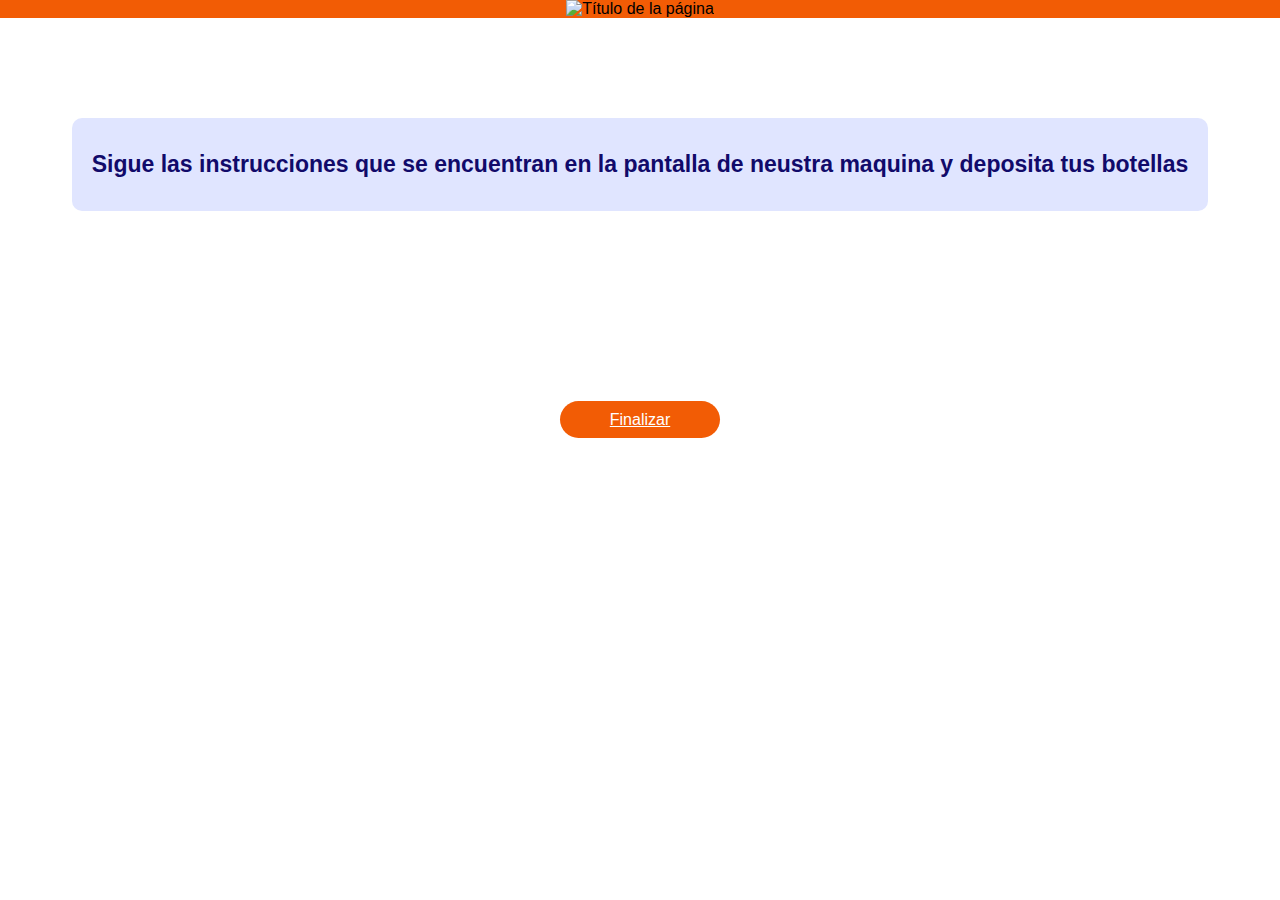
==== Iniciar.html @ 8dd7a65f "Inicio" ====
<!DOCTYPE html>
<html lang="es">
<head>
    <meta charset="UTF-8">
    <meta name="viewport" content="width=device-width, initial-scale=1.0">
    <title>Iniciar</title>
    <link rel="stylesheet" href="styleini.css">
</head>
<body>
    <div class="title-container">
        <img src="https://github.com/holaquedavid/KigoTrash.github.io/blob/main/KigoB.jpeg?raw=true" alt="Título de la página">
    </div>
    <div class="text-container">
        <div class="text-wrapper">
            <p>Sigue las instrucciones que se encuentran en la pantalla de neustra maquina y deposita tus botellas</p>
        </div>
    </div>
    <div class="button-container">
        <a href="index.html" class="button">Finalizar</a>
    </div>
</body>
</html>
---- styleini.css ----
body {
    margin: 0;
    padding: 0;
    background-color: white;
    font-family: Arial, sans-serif;
}

.title-container {
    text-align: center;
    margin-top: 0px;
    position: relative; /* Necesario para establecer el contexto */
}

.title-container img {
    max-width: 40%;
}

/* Estilo para el relleno de fondo */
.title-container::before {
    content: '';
    position: absolute;
    top: 0;
    left: 50%;
    transform: translateX(-50%);
    width: calc(100% - 0%); /* Calculamos el ancho restante */
    height: 100%;
    background-color: #F25C05; /* Color de relleno */
    z-index: -1; /* Enviamos el fondo detrás de la imagen */
}

.text-container {
    text-align: center;
    margin-top: 100px; /* Espacio entre el logo y el texto */
}

.text-wrapper {
    display: inline-block; /* Hace que el contenedor se ajuste al tamaño del contenido */
    padding: 10px 20px; /* Añade espacio alrededor del texto */
    background-color: #E0E5FF; /* Color de fondo del rectángulo */
    border-radius: 10px; /* Añade bordes redondeados al rectángulo */
}

.text-wrapper p {
    color: #110A6A; /* Color del texto */
    font-size: 23px; /* Tamaño del texto */
    font-weight: bold; /* Hace que el texto sea más ancho sin aumentar el tamaño */
}

.instructions-container .link:hover {
    text-decoration: underline;
}


.button-container {
    text-align: center;
    margin-top: 200px; /* Espacio entre las instrucciones y el botón */
}

.button {
    padding: 10px 50px;
    background-color: #F25C05;
    color: white;
    border: none;
    border-radius: 25px;
    font-size: 16px;
    cursor: pointer;
}

.button:hover {
    background-color: #D44A02; /* Cambiamos el color al pasar el ratón sobre el botón */
}

.link {
    color: #F25C05; /* Cambiamos el color del texto */
    text-decoration: none;
    font-size: 16px;
}

.link:hover {
    text-decoration: underline;
}
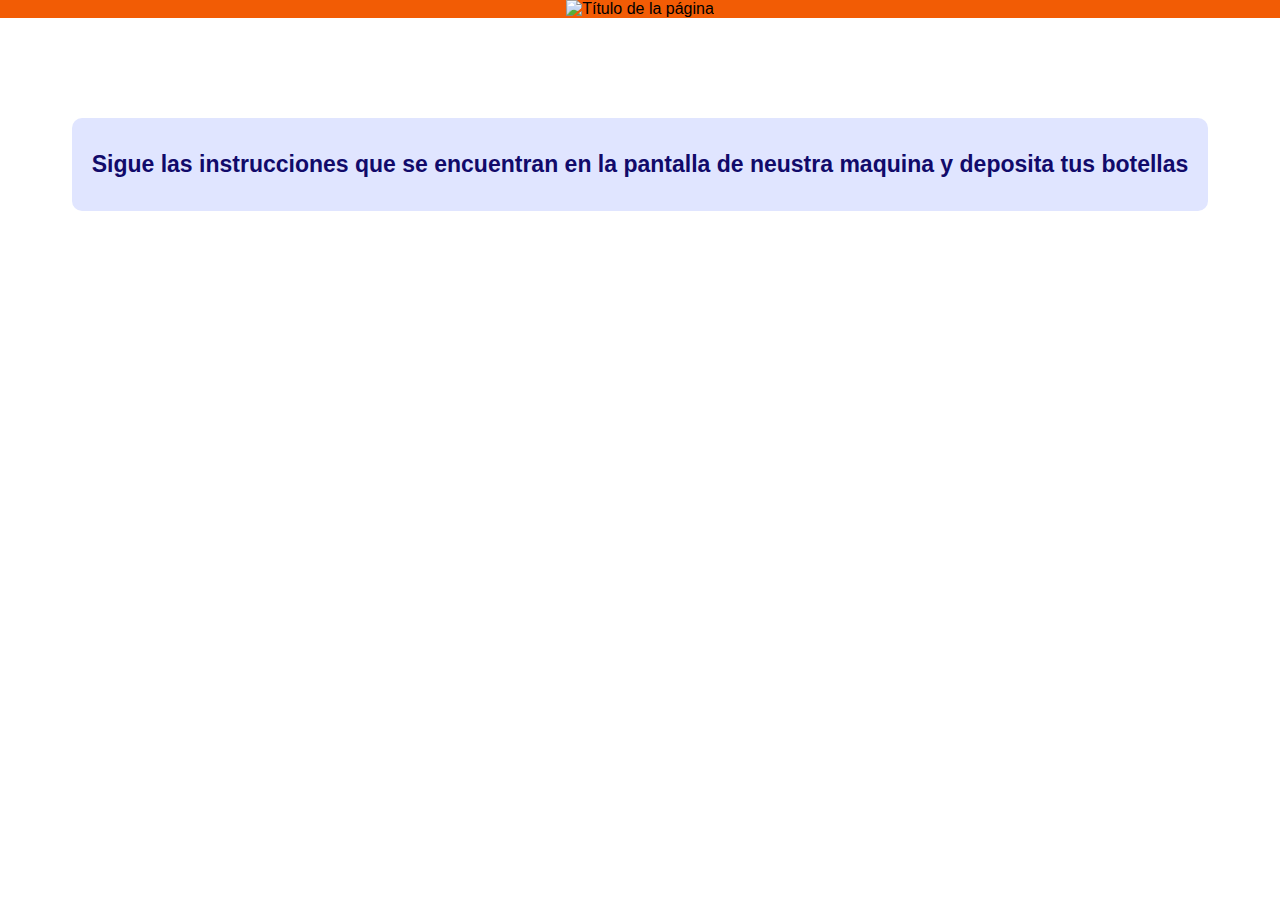
==== commit e883256e: "Update Iniciar.html" ====
--- a/Iniciar.html
+++ b/Iniciar.html
@@ -16,7 +16,7 @@
         </div>
     </div>
     <div class="button-container">
-        <a href="index.html" class="button">Finalizar</a>
+
     </div>
 </body>
 </html>
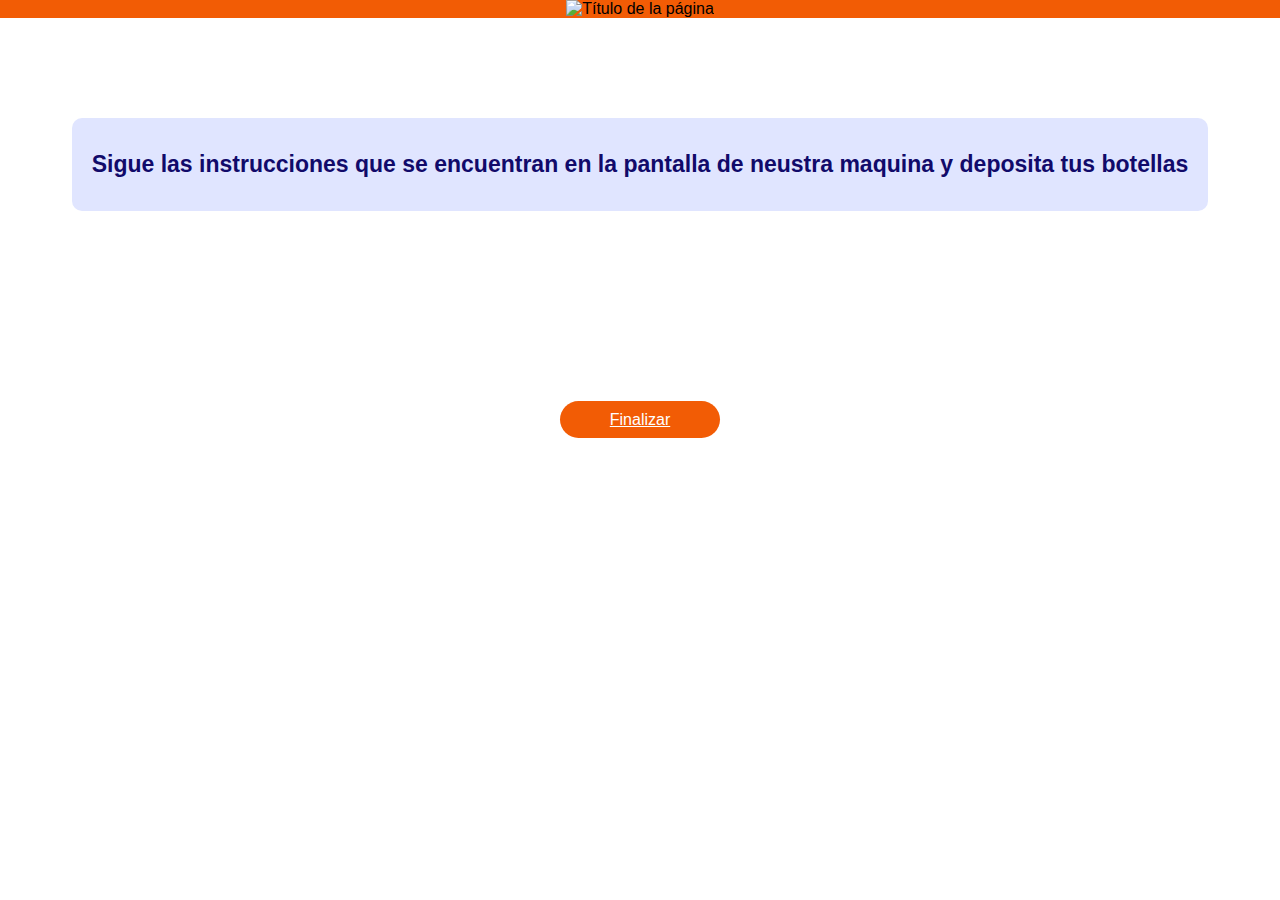
==== commit db3484cb: "Update Iniciar.html" ====
--- a/Iniciar.html
+++ b/Iniciar.html
@@ -16,7 +16,7 @@
         </div>
     </div>
     <div class="button-container">
-
+        <a href="index.html" class="button">Finalizar</a>
     </div>
 </body>
 </html>
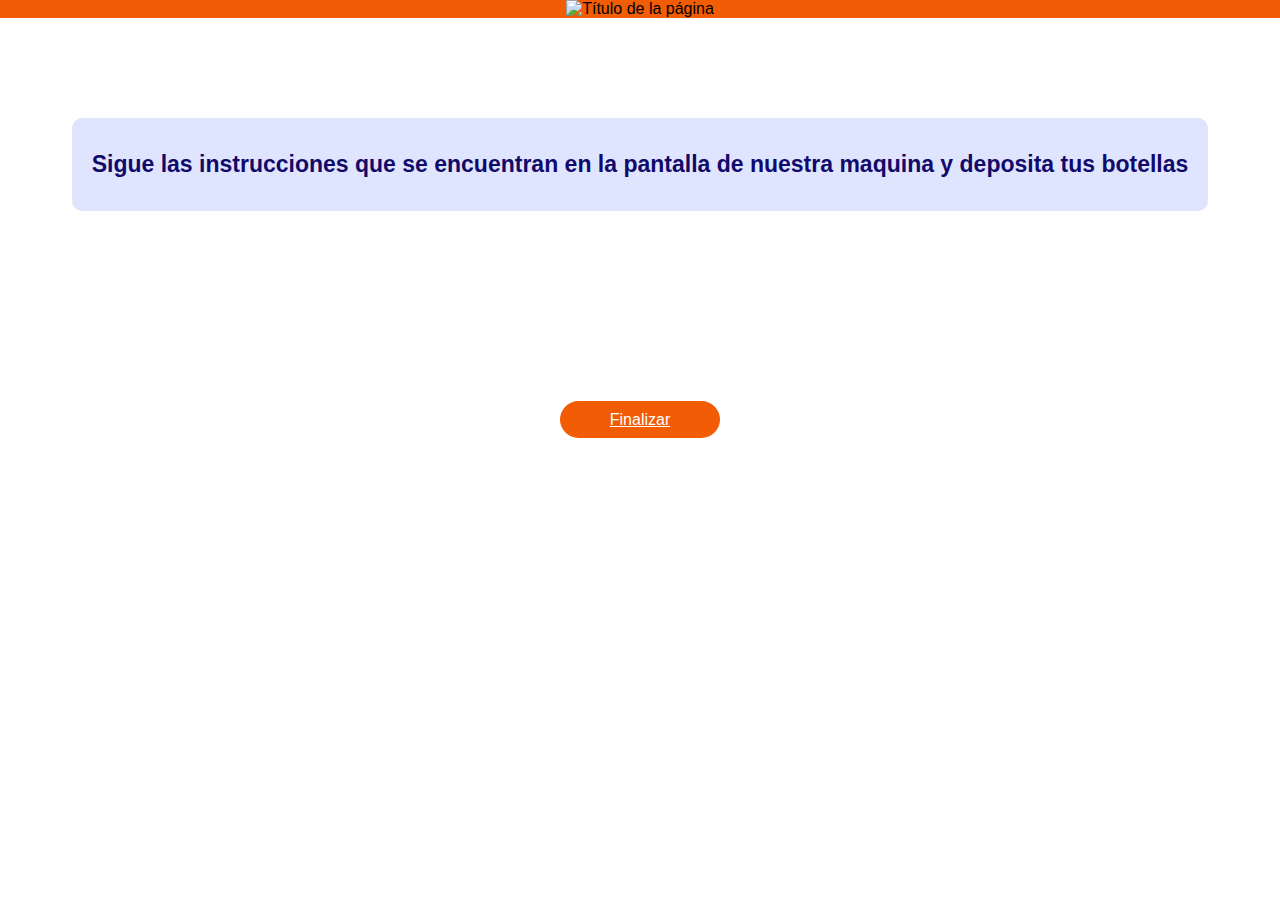
==== commit 354e920e: "Update Iniciar.html" ====
--- a/Iniciar.html
+++ b/Iniciar.html
@@ -12,7 +12,7 @@
     </div>
     <div class="text-container">
         <div class="text-wrapper">
-            <p>Sigue las instrucciones que se encuentran en la pantalla de neustra maquina y deposita tus botellas</p>
+            <p>Sigue las instrucciones que se encuentran en la pantalla de nuestra maquina y deposita tus botellas</p>
         </div>
     </div>
     <div class="button-container">
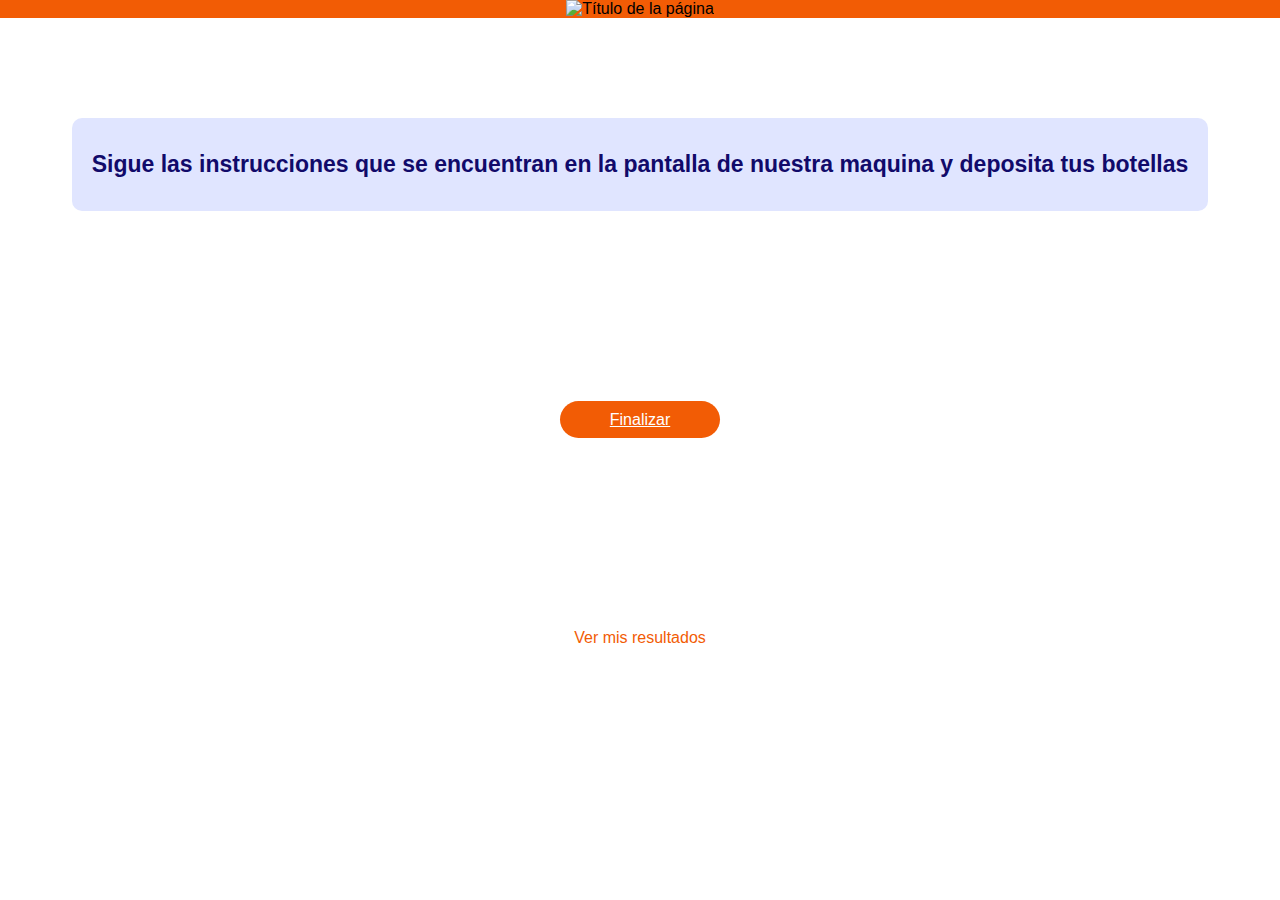
==== commit ecc1a534: "Update Iniciar.html" ====
--- a/Iniciar.html
+++ b/Iniciar.html
@@ -18,5 +18,8 @@
     <div class="button-container">
         <a href="index.html" class="button">Finalizar</a>
     </div>
+    <div class="button-container">
+        <a href="resultados.html" class="link">Ver mis resultados</a>
+    </div>
 </body>
 </html>
